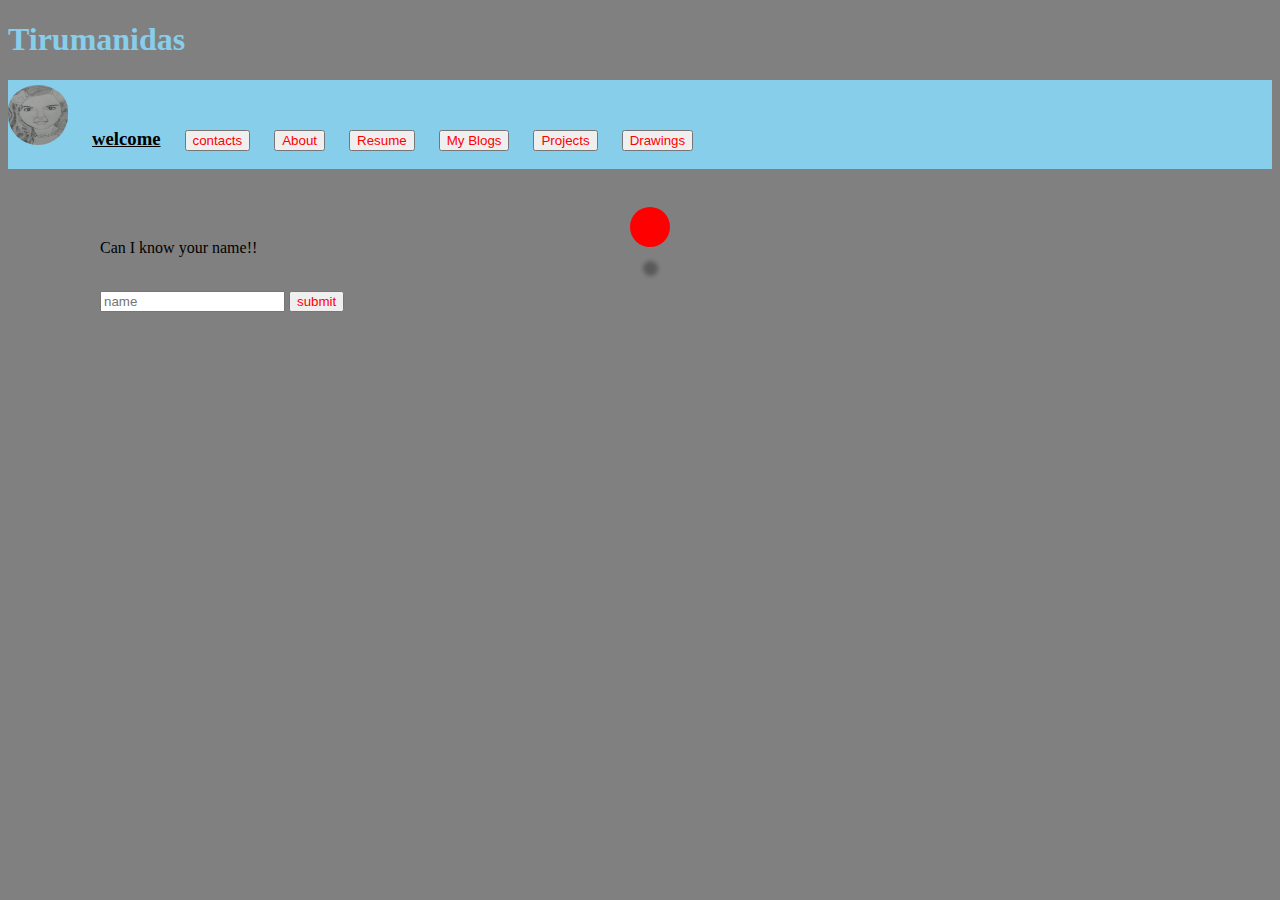
==== index.html @ a1e6f263 "first" ====
<!DOCTYPE html>

    <html>
        <head>
            <title>Tirumanidas's Page</title>
            <link rel = "stylesheet" type="text/css" href="styles.css">
            <script src="script.js"></script>
        </head>
              <body class = "back">
                  <h1><div class = "title">Tirumanidas</div></h1>
                        <header>
                            <div class="header">
                                <img src="drawings/2018-12-19_12-28-57.jpg" >
                              <div class="dropdown"><div class = "ht"><h3>welcome</h3></div></div>
                                <div class = "dropdown">
                                  <button class = "c">contacts</button>
                                    <div class = "content">
                                        <a href="">mobile : 7286908525</a>
                                         <a href="">email : karthiktirumanidas@gmail.com</a>
                                         <a href="">Insta : TirumanidasKarthik</a>
                                         <a href="">Facebook : TirumanidasKarthik</a>
                                    </div>
                                </div>
                                <div class = "dropdown">
                                      <button class = "c">About</button>
                                      <div class = "content">

                                             <a href=""> Name : Tirumanidas Karthik</a>
                                             <a href=""> D.O.B : 7th April 1999</a>
                                             <a href="">Status : Student at CMREC</a>
                                      </div>
                                </div>
                                <div class="dropdown">
                                   <button class="c" onclick="res()">Resume</button>
                                </div>
                                <div class = "dropdown">
                                   <a href="https://karthiktirumanidas.wixsite.com/blogs/" target="_blank"><button class = "c">My Blogs</button></a>
                                </div>
                                <div class = "dropdown">
                                  <a href="https://code.swecha.org/users/Tirumanidas/projects" target="_blank"><button class = "c">Projects</button></a>

                                </div>
                                <div class = "dropdown">
                                   <button class = "c">Drawings</button>
                                   <div class = "content">
                                      <a href = "second.html">Gallery</a>
                                   </div>
                                </div>



                            </div>
                          </header>
                      <section>
                          <div class="con">
                                <div class="ball">
                                </div>
                          </div>
                    </section>
                    <section>
                      <br>
                      <br>
                      <br>
                        <div class= "input">
                            <p id="par">Can I know your name!!</p><br>
                            <input type="text" id="u_name" placeholder="name">
                            <button class = "c" id = "butt" onclick="namef()">submit</button>
                        </div>
                  </section>

              </body>
    </html>
---- styles.css ----
@keyframes bfloat {
  50%{
    transform: translateY(-1rem);
  }
  75%{
    transform: translateY(1rem);
  }
}
.back{
  background-color: grey;
}
.h{
  color : skyblue;
  background-color: skyblue;
}
.title{
  color: skyblue;
}
.c{
  color:red;
}
.dropdown{
  position:static;
  display: inline-block;
  padding-left: 20px;
}
.content{
  display:none;
  background-color: silver;
  position: absolute;
  width: 350px;

}
.content1{
  display:none;
  background-color: #f9f9f9;
  position: absolute;
  width: 350px;

}
.content p {
  color: blue;
  display: block;
  background-color: #f9f9f9;
}
.content a {
  color: blue;
  display: block;
  text-decoration: none;
}
.header img{
  height:60px;
  width:60px;
  border:1px;
  border-radius: 50px;
  padding-top: 5px;
}
.gallery{
  margin : 5px;
  border : 1px solid black;
  width:180px;
  height: 300px;
  float: left;
}
.gallery img{
  width:100%;
}
.gallery:hover {
  border : 1px solid blue;
}
.header{
  background-color: skyblue;
}
.ht{
  text-align: left;
  text-decoration:underline;
}
.dropdown:hover .content {display: block;}
.content p:hover {background-color: #ddd;}
.content a:hover {background-color: #ddd;}
.line{
  text-align: center;
  font-size: 200%;
}
.imag img{
  border:1px solid grey;
}
.po h2{
  min-width:100px;
  color:skyblue;
}
.po button{
  color:red;
}

.pa{
  color : red;
  width: 300px;
}
.vi button{
  color:red;
}
.con{
  left: 550px;
  height: 200px;
  width: 200px;
  position: absolute;

  display: flex;
  align-items: center;
  justify-content: center;
}
.con::before{
  content: "";
  position: absolute;
  height: 15px;
  width: 15px;
  border-radius: 12px;
  filter: blur(2px) opacity(0.3);
  background-color: black;
}
.ball{
  position: absolute;
  height: 40px;
  width: 40px;
  background-color:red;
  border-radius: 30px;
  top:38px;
  animation: bfloat 1s infinite;

}
.input{
  position: absolute;
  height: 50px;
  width: auto;
  left: 100px;
}
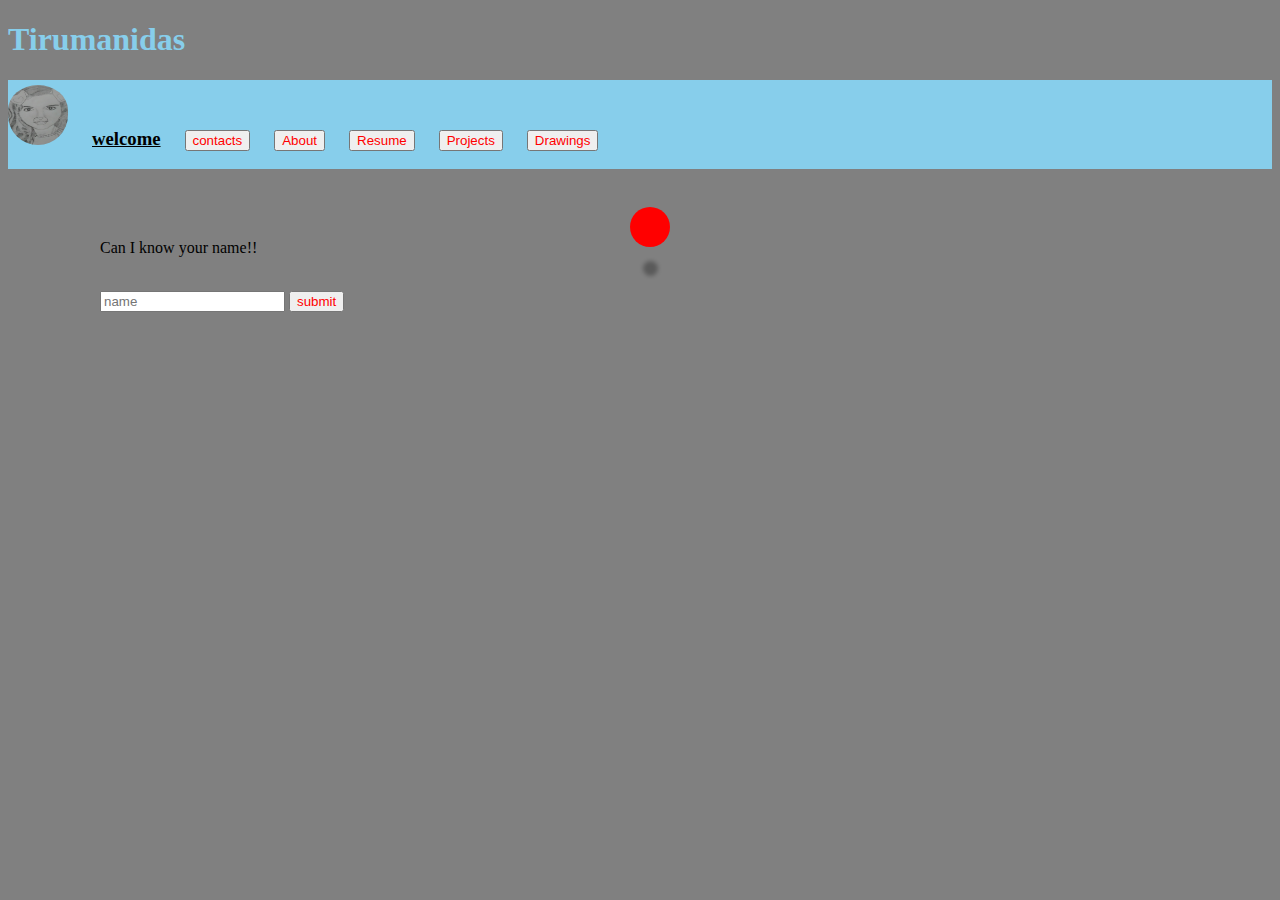
==== commit b1eda43c: "new drawings" ====
--- a/index.html
+++ b/index.html
@@ -15,9 +15,8 @@
                                 <div class = "dropdown">
                                   <button class = "c">contacts</button>
                                     <div class = "content">
-                                        <a href="">mobile : 7286908525</a>
                                          <a href="">email : karthiktirumanidas@gmail.com</a>
-                                         <a href="">Insta : TirumanidasKarthik</a>
+                                         <a href="">Instagram : TirumanidasKarthik</a>
                                          <a href="">Facebook : TirumanidasKarthik</a>
                                     </div>
                                 </div>
@@ -34,10 +33,7 @@
                                    <button class="c" onclick="res()">Resume</button>
                                 </div>
                                 <div class = "dropdown">
-                                   <a href="https://karthiktirumanidas.wixsite.com/blogs/" target="_blank"><button class = "c">My Blogs</button></a>
-                                </div>
-                                <div class = "dropdown">
-                                  <a href="https://code.swecha.org/users/Tirumanidas/projects" target="_blank"><button class = "c">Projects</button></a>
+                                  <a href="https://github.com/TirumanidasKarthik?tab=repositories" target="_blank"><button class = "c">Projects</button></a>
 
                                 </div>
                                 <div class = "dropdown">
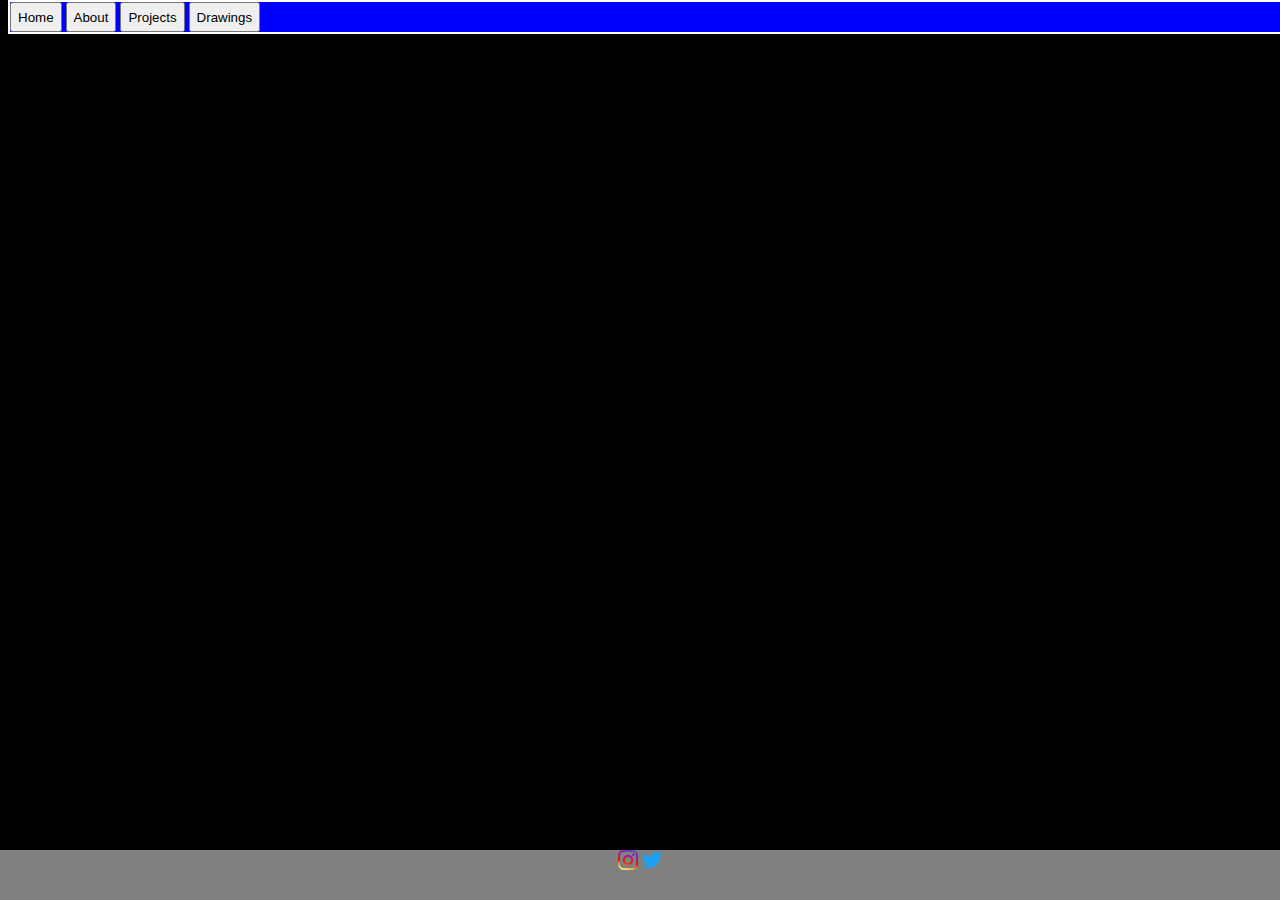
==== commit 509cdd93: "new page" ====
--- a/index.html
+++ b/index.html
@@ -1,68 +1,37 @@
 <!DOCTYPE html>
+<html lang="en" dir="ltr">
+  <head>
+    <meta charset="utf-8">
+    <title>Tirumanidas Page</title>
+    <meta name="viewport" content="width=device-width, initial-width=1.0">
+    <link rel="shortcut icon" href="icons/favicon.ico">
+    <link rel="stylesheet" href="styles.css">
+    <script  src="script.js">
+    </script>
+  </head>
+  <body class="b">
+    <header class="hed">
+        <button onclick="home()">Home</button>
+        <button onclick="about()">About</button>
+        <button onclick="projects()">Projects</button>
+        <button onclick="drawing()" >Drawings</button>
+    </header>
+    <div class="About" id="About">
+      <table>
+        <tr>
+          <th>Name</th><td>Tirumanidas Karthik</td>
+        </tr>
+        <tr>
+          <th>Occupation</th><td>Student</td>
+        </tr>
+      </table>
+    </div>
 
-    <html>
-        <head>
-            <title>Tirumanidas's Page</title>
-            <link rel = "stylesheet" type="text/css" href="styles.css">
-            <script src="script.js"></script>
-        </head>
-              <body class = "back">
-                  <h1><div class = "title">Tirumanidas</div></h1>
-                        <header>
-                            <div class="header">
-                                <img src="drawings/2018-12-19_12-28-57.jpg" >
-                              <div class="dropdown"><div class = "ht"><h3>welcome</h3></div></div>
-                                <div class = "dropdown">
-                                  <button class = "c">contacts</button>
-                                    <div class = "content">
-                                         <a href="">email : karthiktirumanidas@gmail.com</a>
-                                         <a href="">Instagram : TirumanidasKarthik</a>
-                                         <a href="">Facebook : TirumanidasKarthik</a>
-                                    </div>
-                                </div>
-                                <div class = "dropdown">
-                                      <button class = "c">About</button>
-                                      <div class = "content">
+    <footer class="foot">
 
-                                             <a href=""> Name : Tirumanidas Karthik</a>
-                                             <a href=""> D.O.B : 7th April 1999</a>
-                                             <a href="">Status : Student at CMREC</a>
-                                      </div>
-                                </div>
-                                <div class="dropdown">
-                                   <button class="c" onclick="res()">Resume</button>
-                                </div>
-                                <div class = "dropdown">
-                                  <a href="https://github.com/TirumanidasKarthik?tab=repositories" target="_blank"><button class = "c">Projects</button></a>
+      <a href="https://www.instagram.com/tirumanidaskarthik/", target="_blank"><img src="icons/insta_icon.png" alt="" height="20" width="20"></a>
+      <a href="https://twitter.com/tirumanidas/", target="_blank"><img src="icons/twitter_icon.png" alt="" height="20" width="20"></a>
+    </footer>
 
-                                </div>
-                                <div class = "dropdown">
-                                   <button class = "c">Drawings</button>
-                                   <div class = "content">
-                                      <a href = "second.html">Gallery</a>
-                                   </div>
-                                </div>
-
-
-
-                            </div>
-                          </header>
-                      <section>
-                          <div class="con">
-                                <div class="ball">
-                                </div>
-                          </div>
-                    </section>
-                    <section>
-                      <br>
-                      <br>
-                      <br>
-                        <div class= "input">
-                            <p id="par">Can I know your name!!</p><br>
-                            <input type="text" id="u_name" placeholder="name">
-                            <button class = "c" id = "butt" onclick="namef()">submit</button>
-                        </div>
-                  </section>
-
-              </body>
-    </html>
+  </body>
+</html>
--- a/styles.css
+++ b/styles.css
@@ -1,137 +1,39 @@
-@keyframes bfloat {
-  50%{
-    transform: translateY(-1rem);
-  }
-  75%{
-    transform: translateY(1rem);
-  }
+
+.b{
+  background-color: black;
 }
-.back{
-  background-color: grey;
+.hed{
+  position: fixed;
+  background-color: blue;
+  height: 30px;
+  width: 100%;
+  top: 0;
+  border: 2px solid white;
 }
-.h{
-  color : skyblue;
-  background-color: skyblue;
+header button{
+  height: 30px;
 }
-.title{
-  color: skyblue;
-}
-.c{
-  color:red;
-}
-.dropdown{
-  position:static;
-  display: inline-block;
-  padding-left: 20px;
-}
-.content{
-  display:none;
-  background-color: silver;
-  position: absolute;
-  width: 350px;
+.foot{
+  position: fixed;
+  bottom: 0;
+  left:0;
+  background: grey;
+  height: 50px;
+  width: 100%;
+  text-align: center;
 
 }
-.content1{
-  display:none;
-  background-color: #f9f9f9;
-  position: absolute;
-  width: 350px;
+.About{
+  padding-top: 40px;
+  height: 100px;
+  width: 30%;
+  background-color: green;
+  display: none;
+}
+.drawings img{
 
+  border: solid white 1px;
 }
-.content p {
-  color: blue;
-  display: block;
-  background-color: #f9f9f9;
+.drawings img:hover{
+  border: solid green 1px;
 }
-.content a {
-  color: blue;
-  display: block;
-  text-decoration: none;
-}
-.header img{
-  height:60px;
-  width:60px;
-  border:1px;
-  border-radius: 50px;
-  padding-top: 5px;
-}
-.gallery{
-  margin : 5px;
-  border : 1px solid black;
-  width:180px;
-  height: 300px;
-  float: left;
-}
-.gallery img{
-  width:100%;
-}
-.gallery:hover {
-  border : 1px solid blue;
-}
-.header{
-  background-color: skyblue;
-}
-.ht{
-  text-align: left;
-  text-decoration:underline;
-}
-.dropdown:hover .content {display: block;}
-.content p:hover {background-color: #ddd;}
-.content a:hover {background-color: #ddd;}
-.line{
-  text-align: center;
-  font-size: 200%;
-}
-.imag img{
-  border:1px solid grey;
-}
-.po h2{
-  min-width:100px;
-  color:skyblue;
-}
-.po button{
-  color:red;
-}
-
-.pa{
-  color : red;
-  width: 300px;
-}
-.vi button{
-  color:red;
-}
-.con{
-  left: 550px;
-  height: 200px;
-  width: 200px;
-  position: absolute;
-
-  display: flex;
-  align-items: center;
-  justify-content: center;
-}
-.con::before{
-  content: "";
-  position: absolute;
-  height: 15px;
-  width: 15px;
-  border-radius: 12px;
-  filter: blur(2px) opacity(0.3);
-  background-color: black;
-}
-.ball{
-  position: absolute;
-  height: 40px;
-  width: 40px;
-  background-color:red;
-  border-radius: 30px;
-  top:38px;
-  animation: bfloat 1s infinite;
-
-}
-.input{
-  position: absolute;
-  height: 50px;
-  width: auto;
-  left: 100px;
-}
